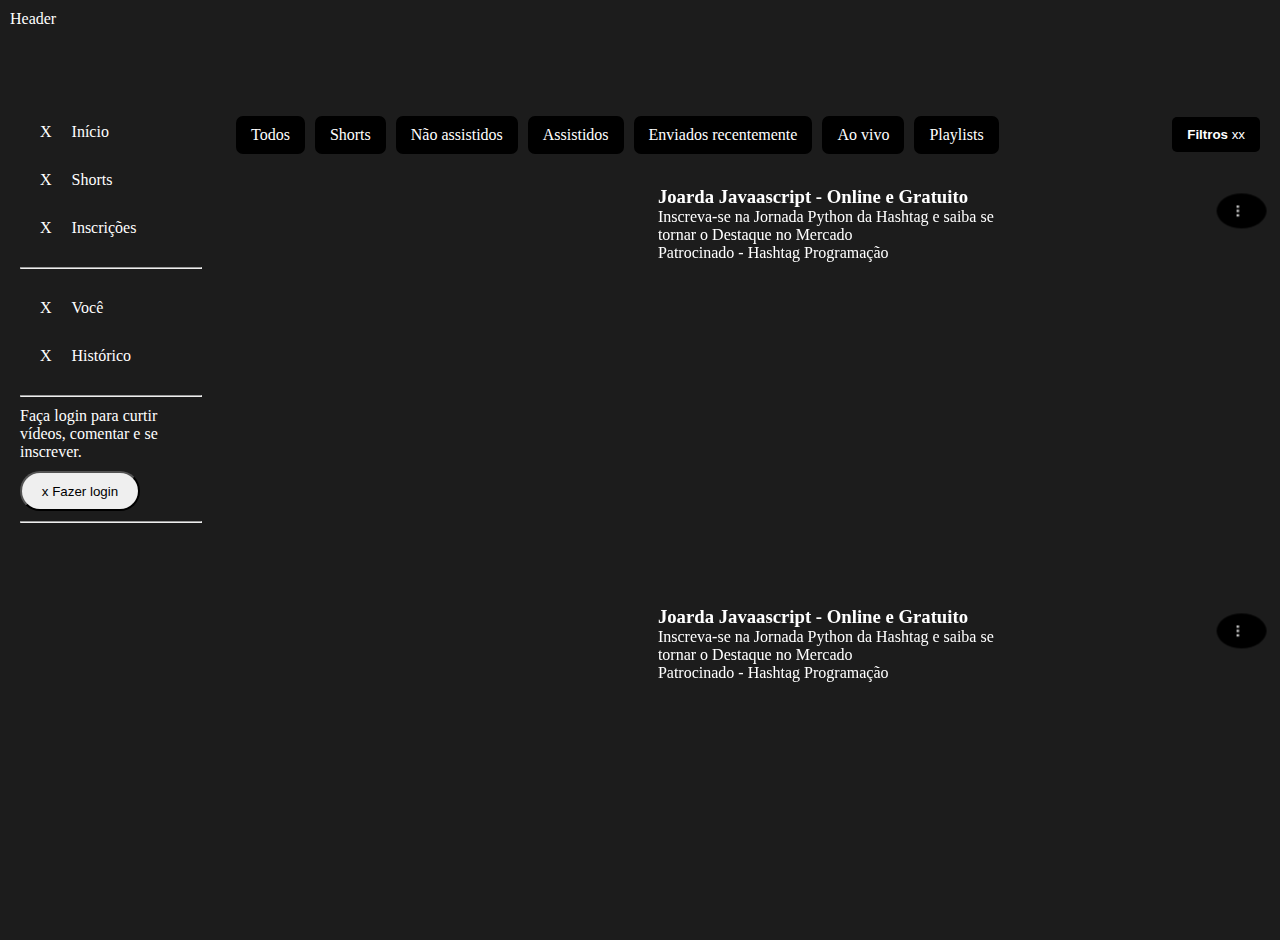
==== teste-youtube.html @ 912496e4 "updated" ====
<!DOCTYPE html>
<html lang="pt-BR">
<head>
    <meta charset="UTF-8">
    <meta name="viewport" content="width=device-width, initial-scale=1.0">
    <title>Youtube</title>
</head>
<body>
    <header>Header</header>
    <section>
        <nav>
            <div class="row">
                <ul>
                    <li>X <span>Início</span></li>
                    <li>X <span>Shorts</span></li>
                    <li>X <span>Inscrições</span></li>
                </ul>
                <hr>
            </div>
            <div class="row">
                <ul>
                    <li>X <span>Você</span></li>
                    <li>X <span>Histórico</span></li>
                </ul>
                <hr>
            </div>
            <div class="row">
                <p>
                    Faça login para curtir vídeos, comentar e se inscrever.
                </p>
                <button id="fazer_login">
                    x
                    Fazer login
                </button>
                <hr>
            </div>
        </nav>
        <main>
            <header>
                <ul class="nav-2">
                    <li>Todos</li>
                    <li>Shorts</li>
                    <li>Não assistidos</li>
                    <li>Assistidos</li>
                    <li>Enviados recentemente</li>
                    <li>Ao vivo</li>
                    <li>Playlists</li>
                </ul>
                <button id="filtros">
                    <strong>Filtros</strong>
                    xx
                </button>
            </header>
            <section class="videos">
                <div class="row">
                    <iframe src="https://www.youtube.com/embed/LwTbvEIOsKI?si=hqzULAj7nihmvEu3" title="YouTube video player" frameborder="0" allow="accelerometer; autoplay; clipboard-write; encrypted-media; gyroscope; picture-in-picture; web-share" referrerpolicy="strict-origin-when-cross-origin" allowfullscreen></iframe>
                    <div>
                        <h3>Joarda Javaascript - Online e Gratuito</h3>
                        <p>Inscreva-se na Jornada Python da Hashtag e saiba se tornar o Destaque no Mercado</p>
                        <p>Patrocinado - Hashtag Programação</p>
                    </div>
                    <button class="btn-row">...</button>
                </div>
                <div class="row">
                    <iframe src="https://www.youtube.com/embed/WRlfwBof66s?si=IJzn--DqSlTgF9NI" title="YouTube video player" frameborder="0" allow="accelerometer; autoplay; clipboard-write; encrypted-media; gyroscope; picture-in-picture; web-share" referrerpolicy="strict-origin-when-cross-origin" allowfullscreen></iframe>
                    <div>
                        <h3>Joarda Javaascript - Online e Gratuito</h3>
                        <p>Inscreva-se na Jornada Python da Hashtag e saiba se tornar o Destaque no Mercado</p>
                        <p>Patrocinado - Hashtag Programação</p>
                    </div>
                    <button class="btn-row">...</button>
                </div>
                <div class="row">
                    <iframe width="560" height="315" src="https://www.youtube.com/embed/Fhy-5CtVkiM?si=_Xq7m_4-O6JhXR60" title="YouTube video player" frameborder="0" allow="accelerometer; autoplay; clipboard-write; encrypted-media; gyroscope; picture-in-picture; web-share" referrerpolicy="strict-origin-when-cross-origin" allowfullscreen></iframe>
                    <div>
                        <h3>Joarda Javaascript - Online e Gratuito</h3>
                        <p>Inscreva-se na Jornada Python da Hashtag e saiba se tornar o Destaque no Mercado</p>
                        <p>Patrocinado - Hashtag Programação</p>
                    </div>
                    <button class="btn-row">...</button>
                </div>
            </section>
        </main>
    </section>

    <style>
        *{
            margin: 0;
            padding: 0;
            box-sizing: border-box;

            list-style: none;
        }
        body{
            color: #fff;
            background-color: #1c1c1c;
            overflow: hidden;
        }
        header{
            height: 7vh; /* tamanho da tela disponivel 700 7000*/
        }
        header, nav, main{
            margin: 10px;
        }
        section{
            display: flex;
        }
        nav, main{
            height: 93vh
        }
        nav{
            width: 15%;
        }
        main{
            width: 85%;   
        }
        main header{
            display: flex;
            align-items: center;
            justify-content: space-between;
        }
        .nav-2{
            margin-left: 10px;
            gap: 10px;
            display: flex;
            
        }
        .nav-2 li{
            border-radius: 7px;
            padding: 10px 15px;

            background-color: #000;
            transition: .9s;
        }
        .nav-2 li:hover{
            cursor: pointer;
            background-color: #1c1c1c;

            border: 1px solid #ccc;
        }
        #filtros{
            color: #fff;
            cursor: pointer;
            padding: 10px 15px;
            border-radius: 5px;
            background-color: #000;
            border: none;
            transition: .9s;
        }
        #filtros:hover{
            background-color: #1c1c1c;
            border: 1px solid #ccc;
        }
        .btn-row{
            color: #ccc;
            width: 50px;
            height: 50px;
            border-radius: 50%;
            font-size: 16px;
            font-weight: bold;
            padding-top: -40px;
            display: flex;
            align-items: center;
            justify-content: center;
            transform: rotate(90deg);
            border: 0;
            cursor: pointer;
            background-color: #000;
            transition: .9s;
            margin-left: 180px;
        }
        .btn-row:hover{
            background-color: #1c1c1c;
        }
        .videos{
            height: 600px;

            overflow-y: scroll;

            display: flex;
            flex-direction: column;
            
        }
        .row{
            gap: 10px;
            width: 98%;
            margin: 10px;
            display: flex;
            justify-content: space-end;
        }
        .row iframe{ width: 600px; height: 400px;}
        nav .row{
            gap: 10px;
            display: flex;
            flex-direction: column;
        }
        nav .row ul li{
            padding: 10px;
            display: flex;
            gap: 20px;
            margin: 10px;
        }
        nav .row ul li:hover{
            cursor: pointer;
            border-radius: 15px;
            background-color: #000;
        }
        #fazer_login{
            width: 120px;
            height: 40px;
            padding: 5px;
            border-radius: 20px;

            display: flex;
            align-items: center;
            justify-content: center;
        }
    </style>
</body>
</html>
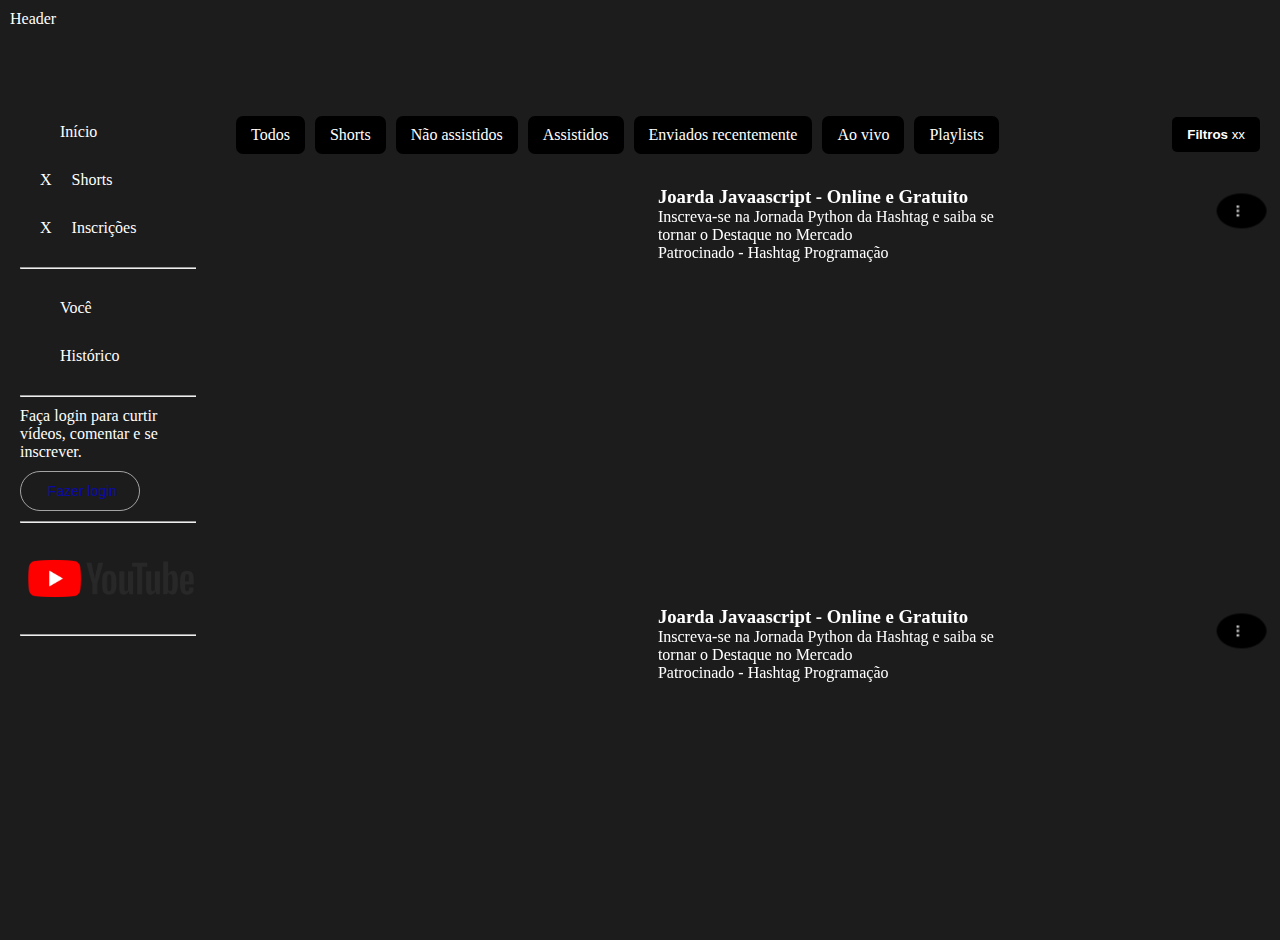
==== commit 7d9bf5be: "updated" ====
--- a/teste-youtube.html
+++ b/teste-youtube.html
@@ -3,15 +3,17 @@
 <head>
     <meta charset="UTF-8">
     <meta name="viewport" content="width=device-width, initial-scale=1.0">
+    <link rel="stylesheet" href="https://cdnjs.cloudflare.com/ajax/libs/font-awesome/6.1.2/css/all.min.css" integrity="sha512-1sCRPdkRXhBV2PBLUdRb4tMg1w2YPf37qatUFeS7zlBy7jJI8Lf4VHwWfZZfpXtYSLy85pkm9GaYVYMfw5BC1A==" crossorigin="anonymous" referrerpolicy="no-referrer" />
     <title>Youtube</title>
 </head>
 <body>
     <header>Header</header>
+
     <section>
         <nav>
             <div class="row">
                 <ul>
-                    <li>X <span>Início</span></li>
+                    <li><i class="fa-solid fa-house"></i> <span>Início</span></li>
                     <li>X <span>Shorts</span></li>
                     <li>X <span>Inscrições</span></li>
                 </ul>
@@ -19,8 +21,8 @@
             </div>
             <div class="row">
                 <ul>
-                    <li>X <span>Você</span></li>
-                    <li>X <span>Histórico</span></li>
+                    <li><i class="fa-regular fa-clock"></i><span>Você</span></li>
+                    <li><i class="fa-solid fa-clock-rotate-left"></i> <span>Histórico</span></li>
                 </ul>
                 <hr>
             </div>
@@ -29,12 +31,17 @@
                     Faça login para curtir vídeos, comentar e se inscrever.
                 </p>
                 <button id="fazer_login">
-                    x
+                    <i class="fa-regular fa-circle-user"></i>
                     Fazer login
                 </button>
                 <hr>
             </div>
+            <div class="row">
+                <img src="./youtube.webp" alt="">
+            <hr>
+            </div>
         </nav>
+        
         <main>
             <header>
                 <ul class="nav-2">
@@ -94,7 +101,7 @@
         body{
             color: #fff;
             background-color: #1c1c1c;
-            overflow: hidden;
+            /* overflow: hidden; */
         }
         header{
             height: 7vh; /* tamanho da tela disponivel 700 7000*/
@@ -195,7 +202,7 @@
             flex-direction: column;
         }
         nav .row ul li{
-            padding: 10px;
+            padding: 10px; /*  */
             display: flex;
             gap: 20px;
             margin: 10px;
@@ -209,11 +216,26 @@
             width: 120px;
             height: 40px;
             padding: 5px;
+            color: blue;
             border-radius: 20px;
-
+            border: 1px solid #fff;
+            background-color: #1c1c1c;
+            cursor: pointer;
+            font-size: 14px;
+            opacity: .6;
+
+            gap: 5px;
             display: flex;
             align-items: center;
             justify-content: center;
+        }
+        #fazer_login:hover{
+            opacity: .6;
+            background-color: skyblue;
+        }
+        section nav{
+
+            overflow-y: scroll;
         }
     </style>
 </body>
